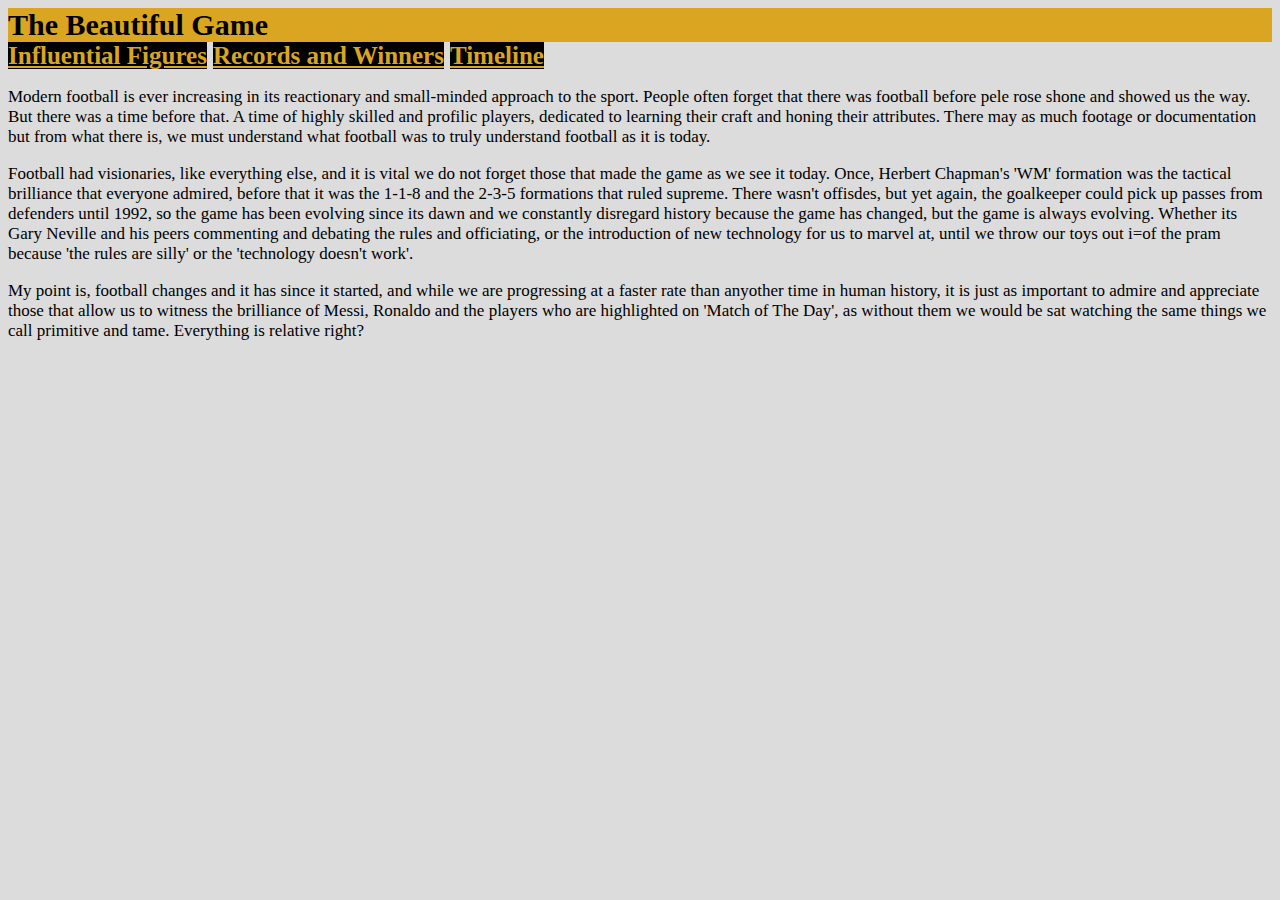
==== index.html @ d82f174c "Initial commit" ====
<!DOCTYPE html>
<html>
<head>
  <title>Home - TheBeatifulGame</title>
<link href="main.css" rel="stylesheet">
</head>
<body>

<header>

<h1>The Beautiful Game</h1>

</header>

<div>

<h2><a id="figures" href="figures.html">Influential Figures</a>  <a id="records" href="Records.html">Records and Winners</a>   <a id="timeline" href="Timeline.html">Timeline</a></h2>

</div>



<p id="one">Modern football is ever increasing in its reactionary and small-minded approach to the sport. People often forget that there was football before pele rose shone and showed us the way. But there was a time before that. A time of highly skilled and profilic players, dedicated to learning their craft and honing their attributes. There may as much footage or documentation but from what there is, we must understand what football was to truly understand football as it is today.</p>

<p id="two">Football had visionaries, like everything else, and it is vital we do not forget those that made the game as we see it today. Once, Herbert Chapman's 'WM' formation was the tactical brilliance that everyone admired, before that it was the 1-1-8 and the 2-3-5 formations that ruled supreme. There wasn't offisdes, but yet again, the goalkeeper could pick up passes from defenders until 1992, so the game has been evolving since its dawn and we constantly disregard history because the game has changed, but the game is always evolving. Whether its Gary Neville and his peers commenting and debating the rules and officiating, or the introduction of new technology for us to marvel at, until we throw our toys out i=of the pram because 'the rules are silly' or the 'technology doesn't work'.</p>

<p id="three">My point is, football changes and it has since it started, and while we are progressing at a faster rate than anyother time in human history, it is just as important to admire and appreciate those that allow us to witness the brilliance of Messi, Ronaldo and the players who are highlighted on 'Match of The Day', as without them we would be sat watching the same things we call primitive and tame. Everything is relative right?</p>




</body>
</html>
---- main.css ----
body{
background-color: gainsboro;
}


h1{
font-size: 30px;
color: black;
text-align:left;
margin: 0px; 
padding: 0px;
background-color: goldenrod;
}


h2 a{
font-size:25px;
color: goldenrod;
margin: 0px; 
padding: 0px;
background-color: black;
}


h2{
margin-top:0;
margin-bottom:0;
}


div.link{
background-color: black;
}

div.section{
background-color: grey;
}

header{
background-color:goldenrod;
}

p{
font-size: 17px;
}

div.subhead p{
font-size:45px;
}
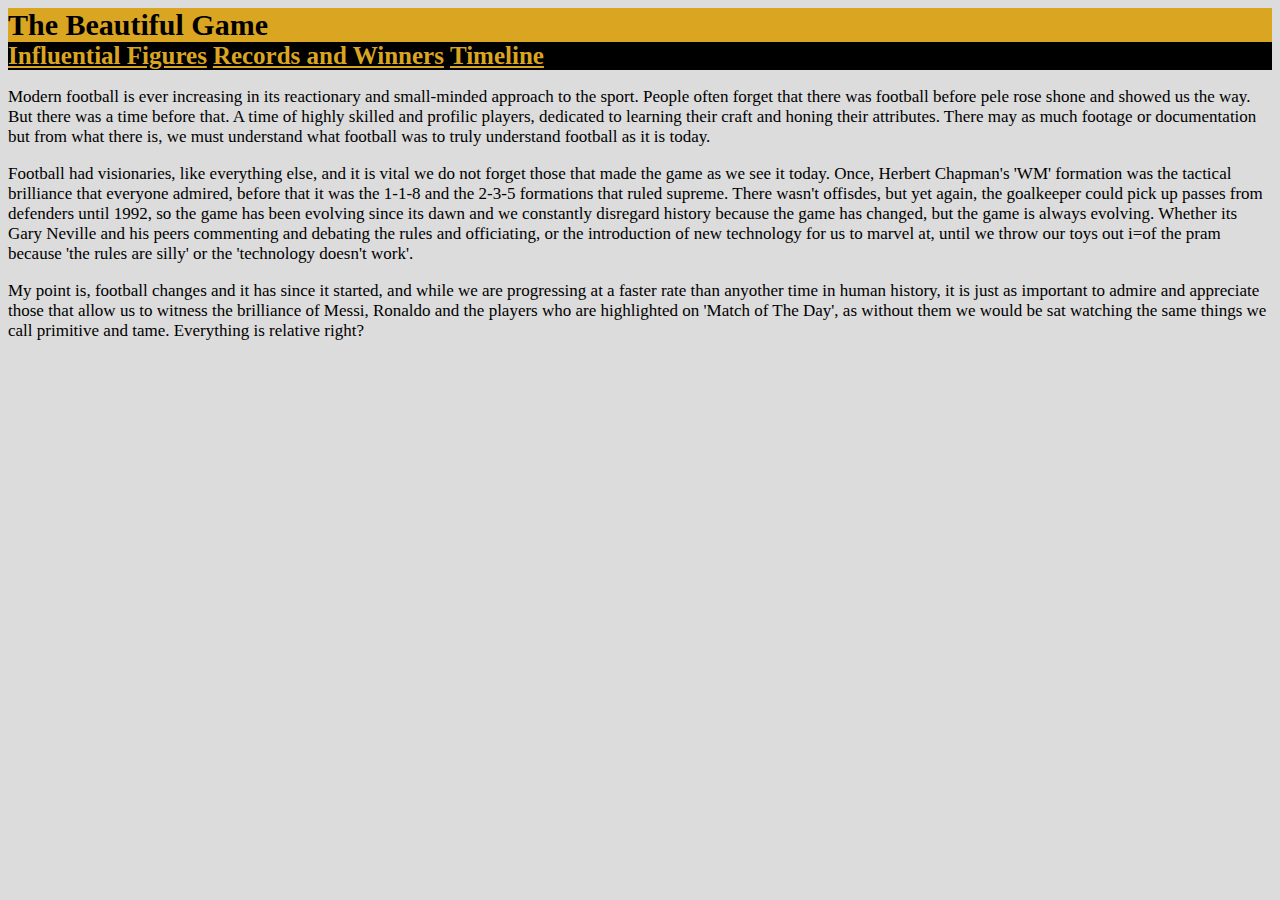
==== commit 1c362e1a: "updated div class" ====
--- a/index.html
+++ b/index.html
@@ -12,7 +12,7 @@
 
 </header>
 
-<div>
+<div class="link">
 
 <h2><a id="figures" href="figures.html">Influential Figures</a>  <a id="records" href="Records.html">Records and Winners</a>   <a id="timeline" href="Timeline.html">Timeline</a></h2>
 
@@ -30,4 +30,4 @@
 
 
 </body>
-</html>+</html>
